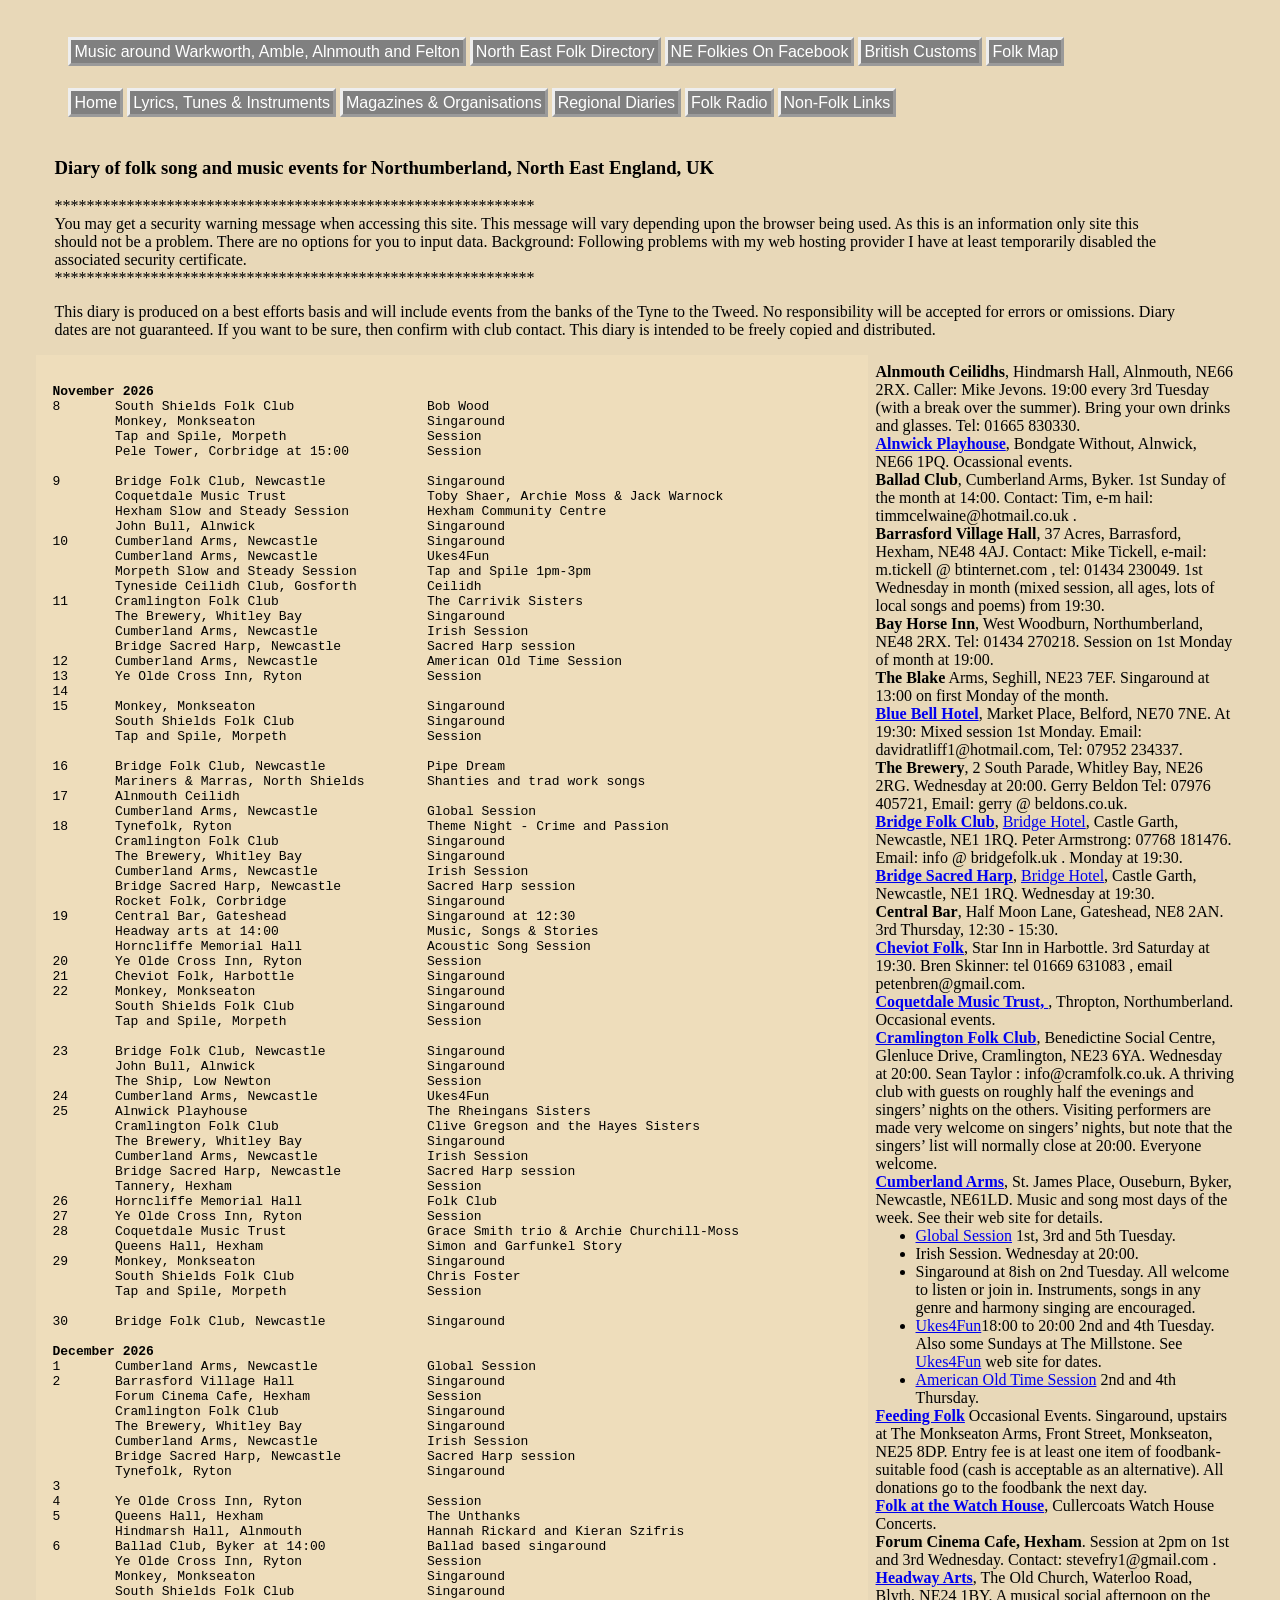
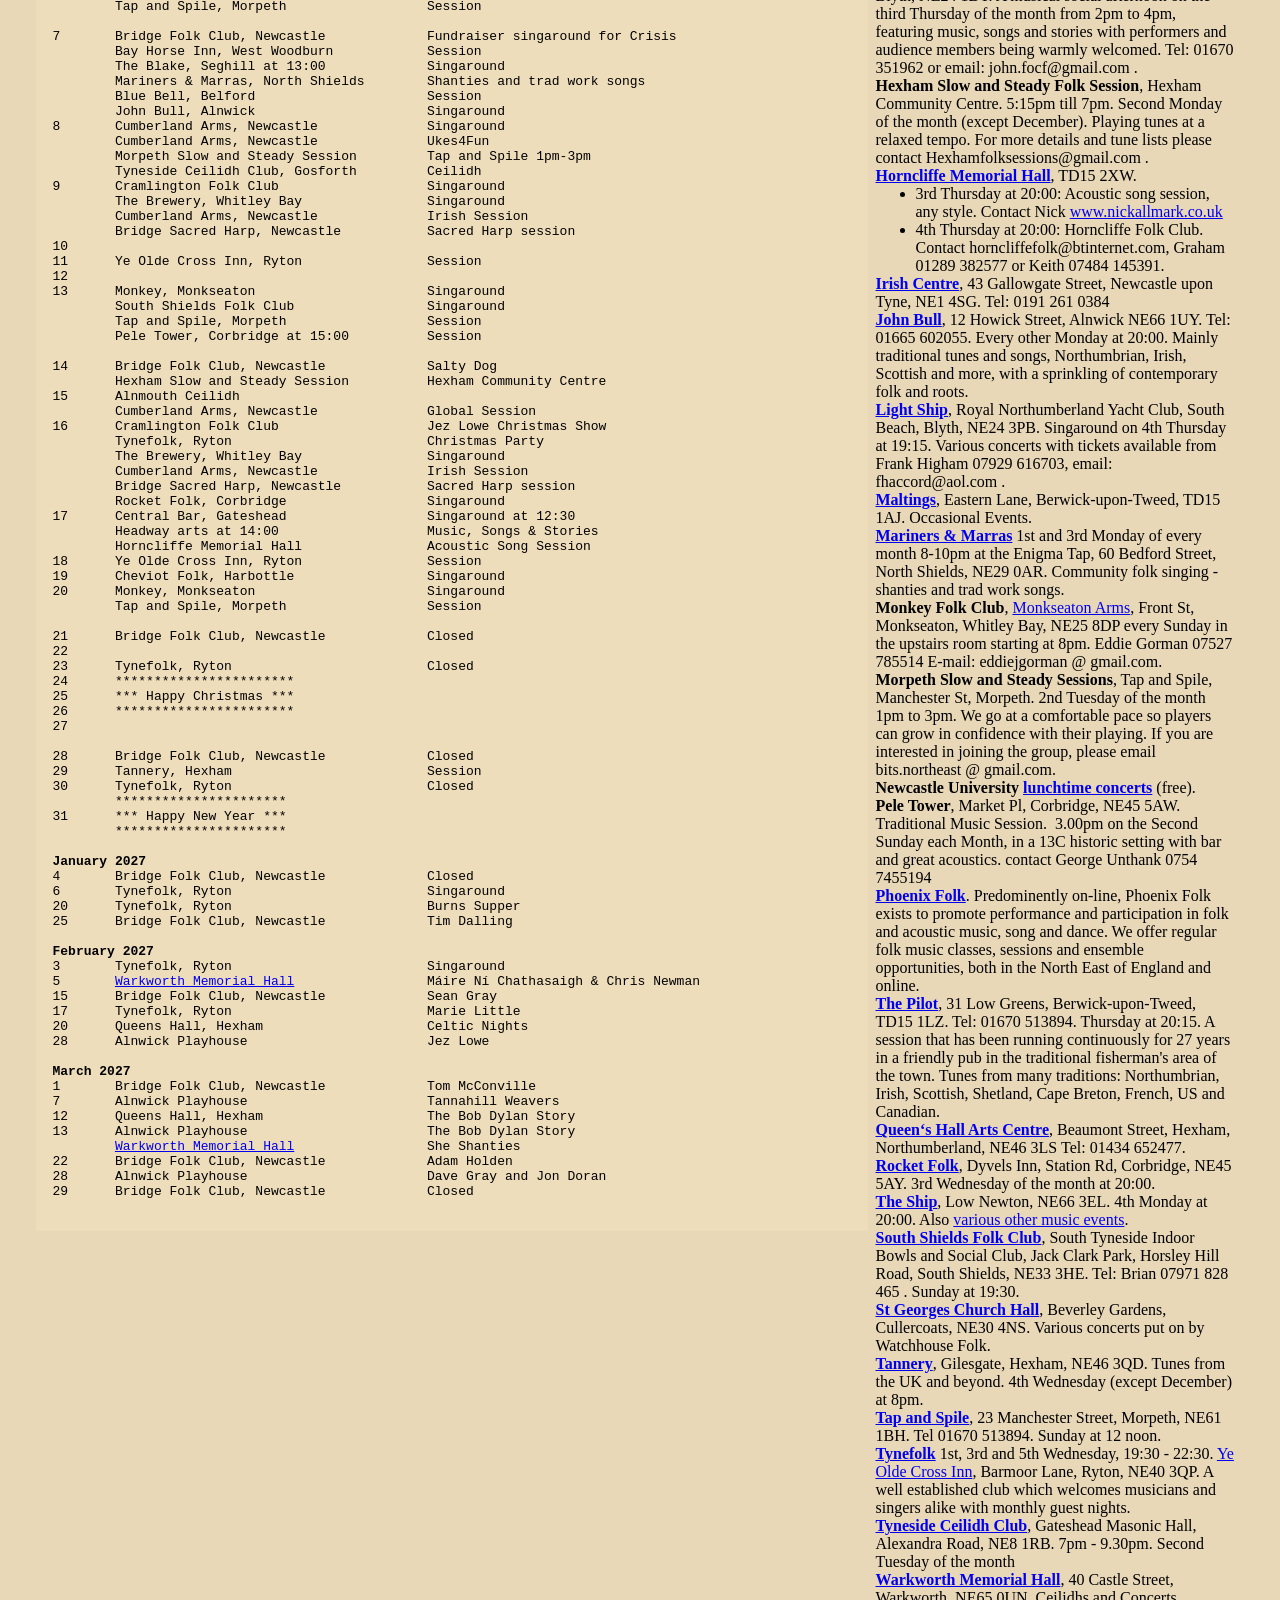
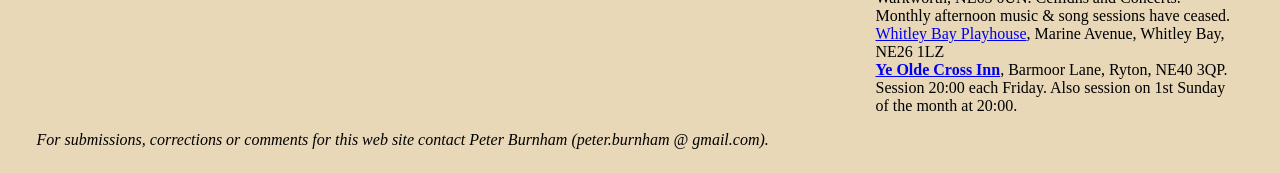
==== index.html @ ae379292 "Add files via upload" ====
<!doctype html>
<html lang="en">

<HEAD>
<TITLE>Northumberland Folk Song and Music Diary for North East England</TITLE>
<meta charset="utf-8">
<meta name="description" content="Folk song and music events in and around
Northumberland, North East England, UK">
<META name="keywords" content="folk music roots song whats on tyneside Northumberland North East England uk">
<link rel="stylesheet" type="text/css" href="diarylist.css" media="screen">
<link rel="stylesheet" type="text/css" href="diaryprint.css" media="print">
</HEAD>

<div id="wrapper">

<div id="navbar">
<ul>
<li><a href="WAAF.html" target="_blank">Music around Warkworth, Amble, Alnmouth and Felton</a>
<li><a href="https://sites.google.com/site/northeastfolkdirectory/home-the-north-easts-folk-directory" target="_blank">North East Folk Directory</a>
<li><a href="https://www.facebook.com/groups/NEFolkies" target="_blank">NE Folkies On Facebook</a>
<li><a href="https://calendarcustoms.com/" target="_blank">British Customs</a>
<li><a href="https://folkmusicmap.wordpress.com/" target="_blank">Folk Map</a>

<p>
<li><a href="index.html">Home</a>
<li><a href="lyrics.html">Lyrics, Tunes &amp; Instruments</a>
<li><a href="magazines.html">Magazines &amp; Organisations</a>
<li><a href="otherdiaries.html">Regional Diaries</a>
<li><A HREF="radio.html">Folk Radio</a>
<li><a href="other.html">Non-Folk Links</a>
</ul>
</div>

<div id="header">
<h3>Diary of folk song and music events for Northumberland, North East England, UK</h3>
************************************************************<br>
You may get a security warning message when accessing this site. This message will vary depending upon the browser being used. As this is an information only site this should not be a problem. There are no options for you to input data. 
Background: Following problems with my web hosting provider I have at least temporarily disabled the associated security certificate.<br>
************************************************************
<p>
This diary is produced on a best efforts basis and will include events from the banks of the Tyne to the Tweed. No responsibility will be accepted for errors or omissions. Diary dates are not guaranteed. If you want to be sure, 
then confirm with club contact. This diary is intended to be freely copied and distributed.
</div>

<div id="clubs">
<strong>Alnmouth Ceilidhs</strong>, Hindmarsh Hall, Alnmouth, NE66 2RX. Caller: Mike Jevons. 19:00 every 3rd Tuesday (with a break over the summer). Bring your own drinks and glasses. Tel: 01665 830330.
<br>
<strong><a href="https://www.alnwickplayhouse.co.uk/" target="_blank">Alnwick Playhouse</a></strong>, Bondgate Without, Alnwick, NE66 1PQ. Ocassional events.
<br>
<strong>Ballad Club</strong>, Cumberland Arms, Byker. 1st Sunday of the month at 14:00. Contact: Tim, e-m hail: timmcelwaine@hotmail.co.uk .
<br>
<strong>Barrasford Village Hall</strong>, 37 Acres, Barrasford, Hexham, NE48 4AJ. Contact: Mike Tickell, e-mail: m.tickell &#64; btinternet.com , tel: 01434 230049. 1st Wednesday in month (mixed session, all ages, lots of local songs and poems) from 19:30.
<br>
<strong>Bay Horse Inn</strong>, West Woodburn, Northumberland, NE48 2RX. Tel: 01434 270218. Session on 1st Monday of month at 19:00.
<br>
<strong>The Blake</strong> Arms, Seghill, NE23 7EF. Singaround at 13:00 on first Monday of the month.
<br>
<strong><a href="http://www.bluebellhotel.com/" target="_blank">Blue Bell Hotel</a></strong>, Market Place, Belford, NE70 7NE. At 19:30: Mixed session 1st Monday. Email: davidratliff1@hotmail.com, Tel: 07952 234337. 
<br><strong>The Brewery</strong>, 2 South Parade, Whitley Bay, NE26 2RG. Wednesday at 20:00. Gerry Beldon Tel: 07976 405721, Email: gerry &#64; beldons.co.uk.
<br>
<strong><a href="http://www.bridgefolk.uk/" target="_blank">Bridge Folk Club</a></strong>, <a href="http://www.pubsnewcastle.co.uk/BridgeHotel.htm" target="_blank">Bridge Hotel</a>, Castle Garth, Newcastle, NE1 1RQ. Peter Armstrong: 07768 181476. Email: info &#64; bridgefolk.uk . Monday at  19:30. <br>
<strong><a href="https://newcastlesacredharp.co.uk/" target="_blank">Bridge Sacred Harp</a></strong>, <a href="http://www.pubsnewcastle.co.uk/BridgeHotel.htm" target="_blank">Bridge Hotel</a>, Castle Garth, Newcastle, NE1 1RQ. Wednesday at 19:30.
<br>
<strong>Central Bar</strong>, Half Moon Lane, Gateshead, NE8 2AN. 3rd Thursday, 12:30 - 15:30. 
<br>
<strong> <a href="https://www.facebook.com/cheviotfolk" target="_blank">Cheviot Folk</a></strong>, Star Inn in Harbottle. 3rd Saturday at 19:30. Bren Skinner: tel 01669 631083 , email petenbren@gmail.com.
<br>
<strong><a href="https://coquetdalemusictrust.com/" target="_blank">Coquetdale Music Trust, </a></strong>, Thropton, Northumberland. Occasional events.
<br>
<strong><a href="http://www.cramfolk.co.uk/" target="_blank">Cramlington Folk Club</a></strong>, Benedictine Social Centre, Glenluce Drive, Cramlington, NE23 6YA. Wednesday at 20:00. Sean Taylor : info@cramfolk.co.uk. A thriving club with guests on roughly half the evenings and singers&rsquo; nights on the others. Visiting performers are made very welcome on singers&rsquo; nights, but note that the singers&rsquo; list will normally close at 20:00. Everyone welcome.
<br>
<strong><a href="https://www.thecumberlandarms.co.uk/" target="_blank">Cumberland Arms</a></strong>, St. James Place, Ouseburn, Byker, Newcastle, NE61LD. Music and song most days of the week. See their web site for details. 
<p>
<ul>
<li><a href="https://www.facebook.com/groups/25739109350/" target="_blank">Global Session</a> 1st, 3rd and 5th Tuesday.
<li>Irish Session. Wednesday at 20:00.
<li>Singaround at 8ish on 2nd Tuesday. All welcome to listen or join in. Instruments, songs in any genre and harmony singing are encouraged.
<li><a href="https://ukes4fun.org.uk/about/" target="_blank">Ukes4Fun</a>18:00 to 20:00 2nd and 4th Tuesday. Also some Sundays at The Millstone. See <a href="https://ukes4fun.org.uk/about/" target="_blank">Ukes4Fun</a> web site for dates.
<li><a href="https://www.facebook.com/groups/1546871198914465/" target="_blank">American Old Time Session</a> 2nd and 4th Thursday.
</ul>
<strong><a href="https://www.facebook.com/groups/1346832676136085" target="_blank">Feeding Folk</a></strong> Occasional Events. Singaround, upstairs at The Monkseaton Arms, Front Street, Monkseaton, NE25 8DP. Entry fee is at least one item of foodbank-suitable food (cash is acceptable as an alternative). All donations go to the foodbank the next day.
<br>
<strong><a href="https://www.phoenixfolk.co.uk/tickets/" target="_blank">Folk at the Watch House</a></strong>, Cullercoats Watch House Concerts. 
<br>
<strong>Forum Cinema Cafe, Hexham</strong>. Session at 2pm on 1st and 3rd Wednesday. Contact: stevefry1@gmail.com .
<br>
<strong><a href="https://headwayarts.co.uk/project/third-thursdays/" target="_blank">Headway Arts</a></strong>, The Old Church, Waterloo Road, Blyth, NE24 1BY. A musical social afternoon on the third Thursday of the month from 2pm to 4pm, featuring music, songs and stories with performers and audience members being warmly welcomed. Tel: 01670 351962 or email: john.focf@gmail.com .
<br>
<strong>Hexham Slow and Steady Folk Session</strong>, Hexham Community Centre.  5:15pm till 7pm.  Second Monday of the month (except December). Playing tunes at a relaxed tempo.  For more details and tune lists please contact Hexhamfolksessions@gmail.com .

<br>
<strong><a href="http://www.horncliffememorialhall.org.uk/" target="_blank">Horncliffe Memorial Hall</a></strong>, TD15 2XW.<p>
<ul>
<li>3rd Thursday at 20:00: Acoustic song session, any style. Contact Nick 
<a href="http://www.nickallmark.co.uk" target="_blank">www.nickallmark.co.uk</a>
<li>4th Thursday at 20:00: Horncliffe Folk Club. Contact horncliffefolk@btinternet.com, Graham 01289 382577 or Keith 07484 145391.
</ul>
<strong><a href="https://www.tynesideirishcentre.com/" target="_blank">Irish Centre</a></strong>, 43 Gallowgate Street, Newcastle upon Tyne, NE1 4SG. Tel: 0191 261 0384
<br>
<strong><a href="https://www.facebook.com/JohnBullAlnwick/" target="_blank">John Bull</a></strong>, 12 Howick Street, Alnwick NE66 1UY.  Tel: 01665 602055. Every other Monday at 20:00. Mainly traditional tunes and songs, Northumbrian, Irish, Scottish and more, with a sprinkling of contemporary folk and roots.
<br>
<strong><a href="https://rnyc.org.uk/social" target="_blank">Light Ship</a></strong>, Royal Northumberland Yacht Club, South Beach, Blyth, NE24 3PB. Singaround on 4th Thursday at 19:15. Various concerts with tickets available from Frank Higham 07929 616703, email: fhaccord@aol.com .
<br>
<strong><a href="https://www.maltingsberwick.co.uk/" target="_blank">Maltings</a></strong>, Eastern Lane, Berwick-upon-Tweed, TD15 1AJ. Occasional Events.
<br>
<strong><a href="https://www.facebook.com/groups/513597840149459" target="_blank">Mariners &amp; Marras</a></strong> 1st and 3rd Monday of every month 8-10pm at the Enigma Tap, 60 Bedford Street, North Shields, NE29 0AR. Community folk singing - shanties and trad work songs.
<br>
<strong>Monkey Folk Club</strong>, <a href="https://www.facebook.com/monkseaton.arms" target="_blank">Monkseaton Arms</a>, Front St, Monkseaton, Whitley Bay, NE25 8DP every Sunday in the upstairs room starting at 8pm. Eddie Gorman 07527 785514 E-mail: eddiejgorman &#64; gmail.com.
<br>
<strong>Morpeth Slow and Steady Sessions</strong>, Tap and Spile, Manchester St, Morpeth. 2nd Tuesday of the month 1pm to 3pm. We go at a comfortable pace so players can grow in confidence with their playing. If you are interested in joining the group, please email bits.northeast &#64; gmail.com. 
<br>
<strong>Newcastle University <a href="https://www.ncl.ac.uk/university-events/live-music/" target="_blank">lunchtime concerts</a></strong> (free).
<br>
<strong>Pele Tower</strong>, Market Pl, Corbridge, NE45 5AW. Traditional Music Session.  3.00pm on the Second Sunday each Month, in a 13C historic setting with bar and great acoustics. contact George Unthank 0754 7455194
<br>
<strong><a href="https://phoenixfolk.co.uk/" target="_blank">Phoenix Folk</a></strong>. Predominently on-line, Phoenix Folk exists to promote performance and participation in folk and acoustic music, song and dance. We offer regular folk music classes, sessions and ensemble opportunities, both in the North East of England and online.
<br>
<strong><a href="https://camra.org.uk/pubs/pilot-berwick-upon-tweed-193197" target="_blank">The Pilot</a></strong>, 31 Low Greens, Berwick-upon-Tweed, TD15 1LZ. Tel: 01670 513894. Thursday at 20:15. A session that has been running continuously for 27 years in a friendly pub in the traditional fisherman's area of the town. Tunes from many traditions: Northumbrian, Irish, Scottish, Shetland, Cape Breton, French, US and Canadian.
<br>
<strong><a href="http://www.queenshall.co.uk" target="_blank">Queen&lsquo;s Hall Arts Centre</a></strong>, Beaumont Street, Hexham, Northumberland, NE46 3LS
Tel: 01434 652477.
<br>
<strong><a href="https://www.facebook.com/RocketFolk/" target="_blank">Rocket Folk</a></strong>, Dyvels Inn, Station Rd, Corbridge, NE45 5AY. 3rd Wednesday of the month at 20:00.
<br>
<strong><a href="http://www.shipinnnewton.co.uk/" target="_blank">The Ship</a></strong>, Low Newton, NE66 3EL. 4th Monday at 20:00. Also <a href="http://www.shipinnnewton.co.uk/live-the-ship.html" target="_blank">various other music events</a>.
<br>
<strong><a href="https://southshieldsfolkcl.wixsite.com/ssfc" target="_blank">South Shields Folk Club</a></strong>, South Tyneside Indoor Bowls and Social Club, Jack Clark Park, Horsley Hill Road, South Shields, NE33 3HE. Tel: Brian 07971 828 465 . Sunday at 19:30.
<br>
<strong><a href="https://phoenixfolk.co.uk/tickets/" target="_blank">St Georges Church Hall</a></strong>, Beverley Gardens, Cullercoats, NE30 4NS. Various concerts put on by Watchhouse Folk. 
<br>
<strong><a href="https://www.facebook.com/tannery.hexham/" target="_blank">Tannery</a></strong>, Gilesgate, Hexham, NE46 3QD. Tunes from the UK and beyond. 4th Wednesday (except December) at 8pm.
<br>
<strong><a href="https://www.facebook.com/groups/morpethtapsession" target="_blank">Tap and Spile</a></strong>, 23 Manchester Street, Morpeth, NE61 1BH. Tel 01670 513894. Sunday at 12 noon.
<br>
<strong><a href="http://Tynefolk.uk" target="_blank">Tynefolk</a></strong> 1st, 3rd and 5th Wednesday, 19:30 - 22:30. <a href="https://www.yeoldecrossryton.com/" target="_blank">Ye Olde Cross Inn</a>, Barmoor Lane, Ryton, NE40 3QP. A well established club which welcomes musicians and singers alike with monthly guest nights.
<br>
<strong><a href="https://redheughers.org.uk/tcn/" target="_blank">Tyneside Ceilidh Club</a></strong>, 
Gateshead Masonic Hall, Alexandra Road, NE8 1RB.  7pm - 9.30pm. Second Tuesday of the month
<br>
<strong><a href="http://wwmh.uk" target="_blank">Warkworth Memorial Hall</a></strong>, 
40 Castle Street, Warkworth, NE65 0UN. Ceilidhs and Concerts. Monthly afternoon music &amp; song sessions have ceased.
<br>
<a href="https://www.playhousewhitleybay.co.uk/" target="_blank">Whitley Bay Playhouse</a>, Marine Avenue, Whitley Bay, NE26 1LZ 
<br>
<strong><a href="https://www.yeoldecrossryton.com/" target="_blank">Ye Olde Cross Inn</a></strong>, Barmoor Lane, Ryton, NE40 3QP. Session 20:00 each Friday. Also session on 1st Sunday of the month at 20:00.

</div>

<div id="article">
<PRE>
<strong>November 2026</strong>
8	South Shields Folk Club			Bob Wood
	Monkey, Monkseaton			Singaround
	Tap and Spile, Morpeth			Session
	Pele Tower, Corbridge at 15:00		Session

9	Bridge Folk Club, Newcastle		Singaround
	Coquetdale Music Trust			Toby Shaer, Archie Moss &amp; Jack Warnock
	Hexham Slow and Steady Session		Hexham Community Centre	
	John Bull, Alnwick			Singaround
10	Cumberland Arms, Newcastle		Singaround
	Cumberland Arms, Newcastle		Ukes4Fun
	Morpeth Slow and Steady Session		Tap and Spile 1pm-3pm	
	Tyneside Ceilidh Club, Gosforth		Ceilidh
11	Cramlington Folk Club			The Carrivik Sisters
	The Brewery, Whitley Bay		Singaround
	Cumberland Arms, Newcastle		Irish Session
	Bridge Sacred Harp, Newcastle		Sacred Harp session
12	Cumberland Arms, Newcastle		American Old Time Session
13	Ye Olde Cross Inn, Ryton		Session
14
15	Monkey, Monkseaton			Singaround
	South Shields Folk Club			Singaround
	Tap and Spile, Morpeth			Session

16	Bridge Folk Club, Newcastle		Pipe Dream
	Mariners &amp; Marras, North Shields	Shanties and trad work songs
17	Alnmouth Ceilidh
	Cumberland Arms, Newcastle		Global Session
18	Tynefolk, Ryton				Theme Night - Crime and Passion
	Cramlington Folk Club			Singaround
	The Brewery, Whitley Bay		Singaround
	Cumberland Arms, Newcastle		Irish Session
	Bridge Sacred Harp, Newcastle		Sacred Harp session
	Rocket Folk, Corbridge			Singaround
19	Central Bar, Gateshead			Singaround at 12:30
	Headway arts at 14:00			Music, Songs &amp; Stories
	Horncliffe Memorial Hall		Acoustic Song Session
20	Ye Olde Cross Inn, Ryton		Session
21	Cheviot Folk, Harbottle			Singaround
22	Monkey, Monkseaton			Singaround
	South Shields Folk Club			Singaround
	Tap and Spile, Morpeth			Session

23	Bridge Folk Club, Newcastle		Singaround
	John Bull, Alnwick			Singaround
	The Ship, Low Newton			Session
24	Cumberland Arms, Newcastle		Ukes4Fun
25	Alnwick Playhouse			The Rheingans Sisters
	Cramlington Folk Club			Clive Gregson and the Hayes Sisters
	The Brewery, Whitley Bay		Singaround
	Cumberland Arms, Newcastle		Irish Session
	Bridge Sacred Harp, Newcastle		Sacred Harp session
	Tannery, Hexham				Session 
26	Horncliffe Memorial Hall		Folk Club
27	Ye Olde Cross Inn, Ryton		Session
28	Coquetdale Music Trust			Grace Smith trio &amp; Archie Churchill-Moss
	Queens Hall, Hexham			Simon and Garfunkel Story
29	Monkey, Monkseaton			Singaround
	South Shields Folk Club			Chris Foster
	Tap and Spile, Morpeth			Session

30	Bridge Folk Club, Newcastle		Singaround

<strong>December 2026</strong>
1	Cumberland Arms, Newcastle		Global Session
2	Barrasford Village Hall			Singaround
	Forum Cinema Cafe, Hexham		Session
	Cramlington Folk Club			Singaround
	The Brewery, Whitley Bay		Singaround
	Cumberland Arms, Newcastle		Irish Session
	Bridge Sacred Harp, Newcastle		Sacred Harp session
	Tynefolk, Ryton				Singaround
3
4	Ye Olde Cross Inn, Ryton		Session
5	Queens Hall, Hexham			The Unthanks
	Hindmarsh Hall, Alnmouth		Hannah Rickard and Kieran Szifris
6	Ballad Club, Byker at 14:00		Ballad based singaround
	Ye Olde Cross Inn, Ryton		Session
	Monkey, Monkseaton			Singaround
	South Shields Folk Club			Singaround
	Tap and Spile, Morpeth			Session

7	Bridge Folk Club, Newcastle		Fundraiser singaround for Crisis
	Bay Horse Inn, West Woodburn		Session
	The Blake, Seghill at 13:00		Singaround
	Mariners &amp; Marras, North Shields	Shanties and trad work songs
	Blue Bell, Belford			Session
	John Bull, Alnwick			Singaround
8	Cumberland Arms, Newcastle		Singaround
	Cumberland Arms, Newcastle		Ukes4Fun
	Morpeth Slow and Steady Session		Tap and Spile 1pm-3pm	
	Tyneside Ceilidh Club, Gosforth		Ceilidh
9	Cramlington Folk Club			Singaround
	The Brewery, Whitley Bay		Singaround
	Cumberland Arms, Newcastle		Irish Session
	Bridge Sacred Harp, Newcastle		Sacred Harp session
10
11	Ye Olde Cross Inn, Ryton		Session
12
13	Monkey, Monkseaton			Singaround
	South Shields Folk Club			Singaround
	Tap and Spile, Morpeth			Session
	Pele Tower, Corbridge at 15:00		Session

14	Bridge Folk Club, Newcastle		Salty Dog
	Hexham Slow and Steady Session		Hexham Community Centre	
15	Alnmouth Ceilidh
	Cumberland Arms, Newcastle		Global Session
16	Cramlington Folk Club			Jez Lowe Christmas Show
	Tynefolk, Ryton				Christmas Party
	The Brewery, Whitley Bay		Singaround
	Cumberland Arms, Newcastle		Irish Session
	Bridge Sacred Harp, Newcastle		Sacred Harp session
	Rocket Folk, Corbridge			Singaround
17	Central Bar, Gateshead			Singaround at 12:30
	Headway arts at 14:00			Music, Songs &amp; Stories
	Horncliffe Memorial Hall		Acoustic Song Session
18	Ye Olde Cross Inn, Ryton		Session
19	Cheviot Folk, Harbottle			Singaround
20	Monkey, Monkseaton			Singaround
	Tap and Spile, Morpeth			Session

21	Bridge Folk Club, Newcastle		Closed
22
23	Tynefolk, Ryton				Closed
24	***********************
25	*** Happy Christmas ***
26	***********************
27

28	Bridge Folk Club, Newcastle		Closed
29	Tannery, Hexham				Session 
30	Tynefolk, Ryton				Closed
	**********************
31	*** Happy New Year ***
	**********************
	
<strong>January 2027</strong>
4	Bridge Folk Club, Newcastle		Closed
6	Tynefolk, Ryton				Singaround
20	Tynefolk, Ryton				Burns Supper
25	Bridge Folk Club, Newcastle		Tim Dalling

<strong>February 2027</strong>
3	Tynefolk, Ryton				Singaround
5	<a href="http://wwmh.uk" target="_blank">Warkworth Memorial Hall</a>			Máire Ní Chathasaigh & Chris Newman		
15	Bridge Folk Club, Newcastle		Sean Gray
17	Tynefolk, Ryton				Marie Little
20	Queens Hall, Hexham			Celtic Nights
28	Alnwick Playhouse			Jez Lowe

<strong>March 2027</strong>
1	Bridge Folk Club, Newcastle		Tom McConville
7	Alnwick Playhouse			Tannahill Weavers
12	Queens Hall, Hexham			The Bob Dylan Story
13	Alnwick Playhouse			The Bob Dylan Story
	<a href="http://wwmh.uk" target="_blank">Warkworth Memorial Hall</a>			She Shanties
22	Bridge Folk Club, Newcastle		Adam Holden
28	Alnwick Playhouse			Dave Gray and Jon Doran
29	Bridge Folk Club, Newcastle		Closed
</pre>
<p>

</div>


<div id="footer">
<em>For submissions, corrections or comments for this web site contact Peter 
Burnham (peter.burnham &#64; gmail.com).</em>

</div>
</div>

</BODY>
</HTML>
---- diarylist.css ----
/* CSS file for Northumbria Folk Diary index.html file */

body {text-align:center; padding:8px; background-color:#e8d8b8; }

#wrapper {background-color:#e8d8b8; width:98%; text-align:left; margin-left:auto; margin-right:auto;}


#sidebar ul li {display:inline; line-height:220%; }
#sidebar a {padding:3px; color:white; background-color:gray; border-style:outset; text-decoration:none; }
#sidebar a:hover, 
#sidebar a:active {border-style:inset;color:black; }


#clubs {padding: 8px; width:360px; float:right; background-color:#e8d8b8; margin-right: 8px; margin-top: -10px; }
#clubs a:hover, #sidebar a:active {color:black; }
#clubs ul {margin-top:-1em; margin-bottom: 0%}

#header {color:black; padding: 10px; margin-left:1em; margin-right:4em; margin-top:-0.5em; }
#header h1 {margin-top: -10px; margin-bottom: 4px; }


#article {color:black; padding:1em; margin-left:8px;background-color:#eeddbb; margin-right: 370px; margin-top:-10px; }


#footer {clear:both; border: none; color:black; padding:8px; }

#navbar {padding-top:0.1em; }
#navbar ul li {display:inline; line-height:220%; }
#navbar a {padding:3px; color:white; background-color:gray; font-family:sans-serif; border-style:outset; text-decoration:none; }
#navbar a:hover, 
#navbar a:active {border-style:inset;color:black; }

.floatright {float:right; margin:10px;}
.floatleft {float:left; margin:10px;}

img {border: 2px solid white; }

pre { overflow: auto; }

td {border: 1px solid black;}
---- diaryprint.css ----
#sidebar {display:none; }
#header {color:black; font-size: 50%; }
#header em {display:none; }
#article {color:black; }
#clubs {color:black; }
#footer {display:none;}
#navbar {display:none;}
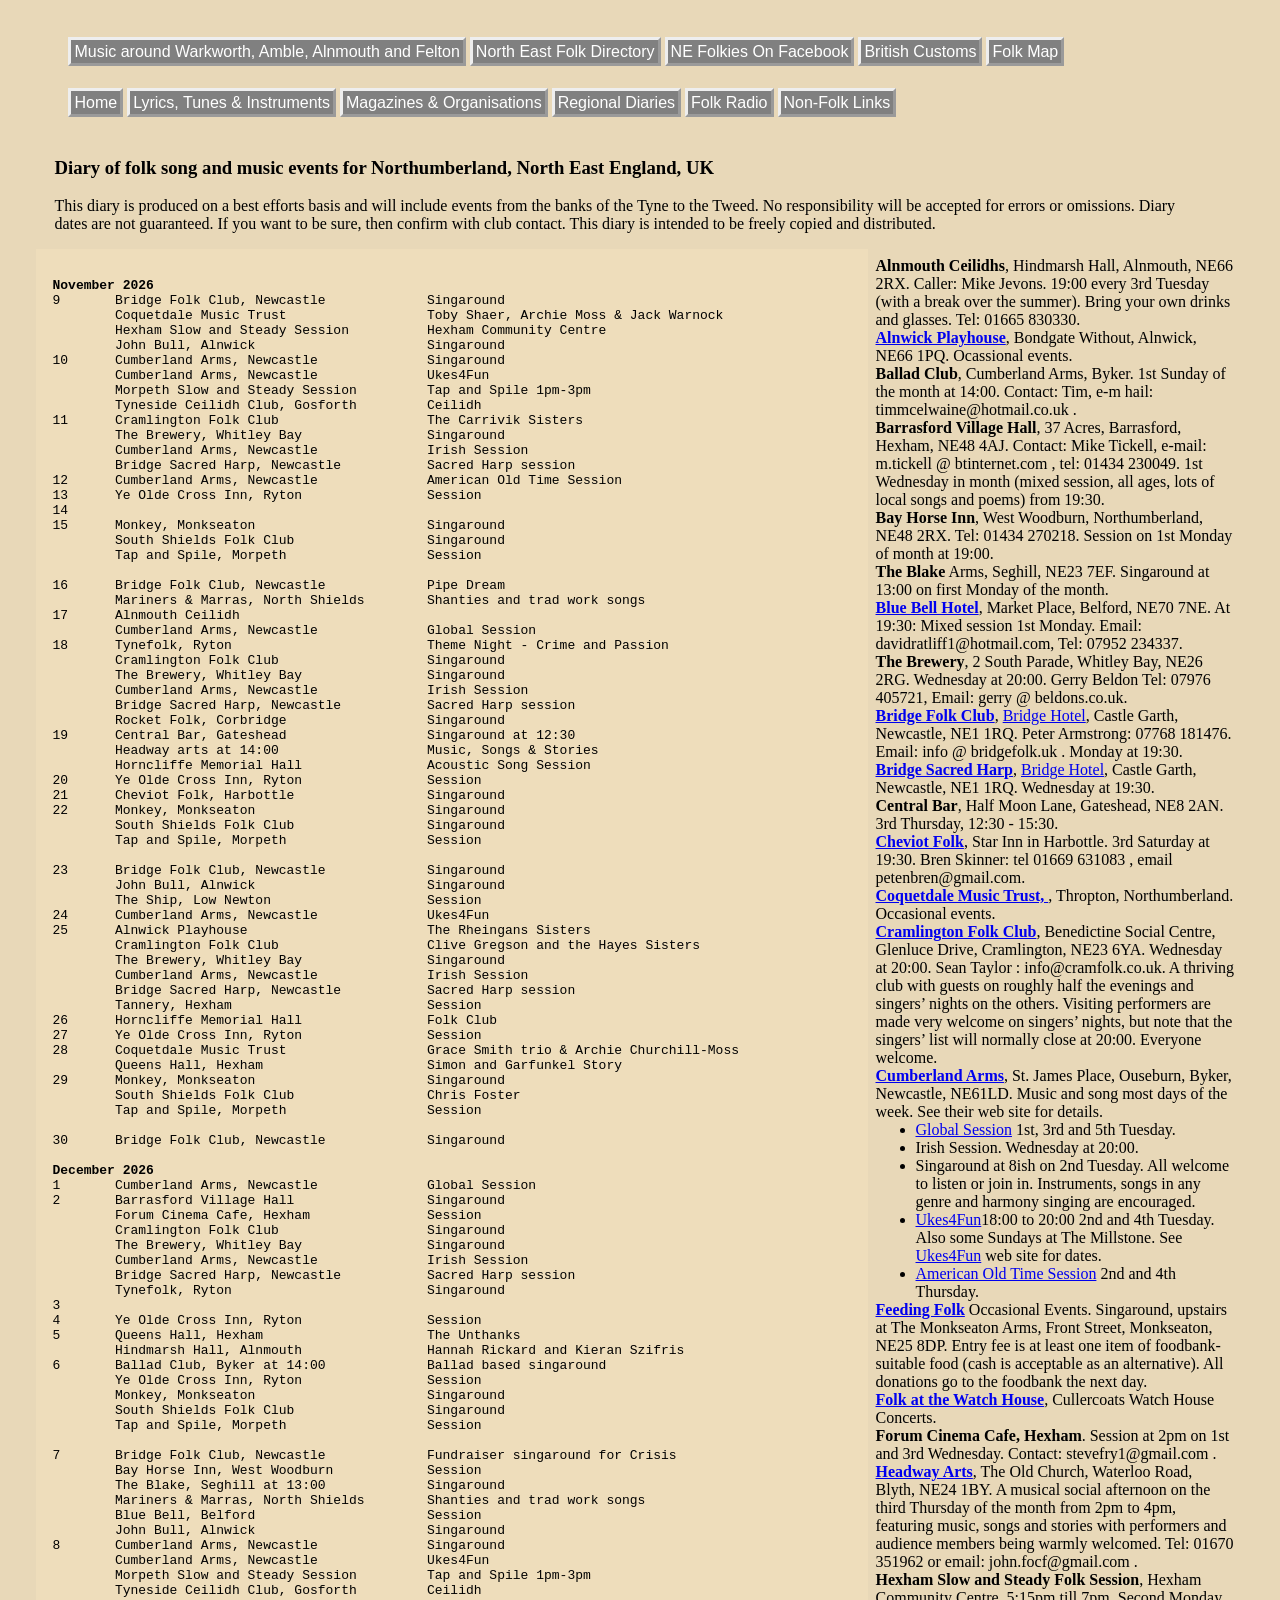
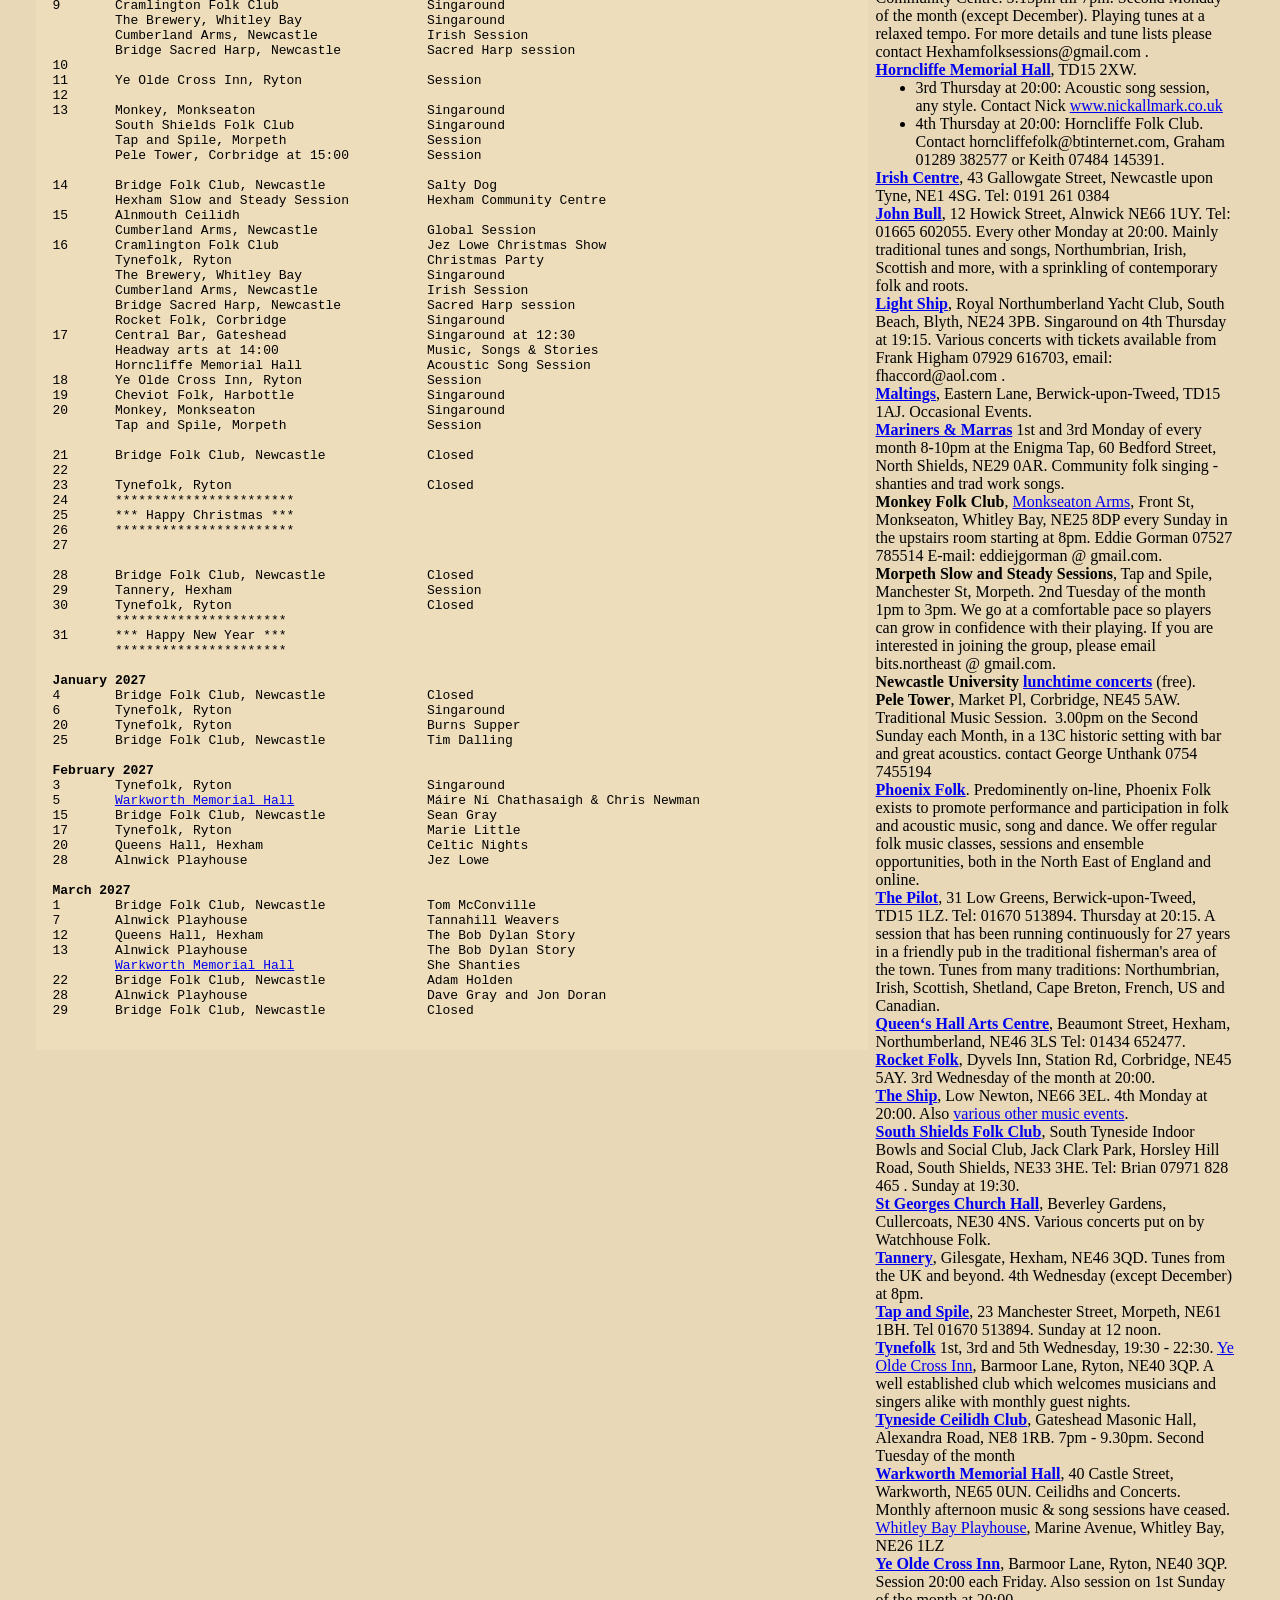
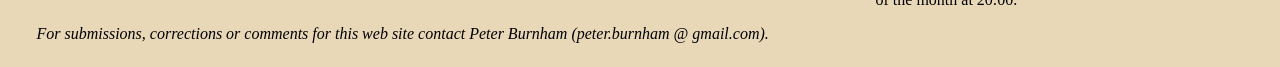
==== commit 21e2a860: "Add files via upload" ====
--- a/index.html
+++ b/index.html
@@ -33,10 +33,6 @@
 
 <div id="header">
 <h3>Diary of folk song and music events for Northumberland, North East England, UK</h3>
-************************************************************<br>
-You may get a security warning message when accessing this site. This message will vary depending upon the browser being used. As this is an information only site this should not be a problem. There are no options for you to input data. 
-Background: Following problems with my web hosting provider I have at least temporarily disabled the associated security certificate.<br>
-************************************************************
 <p>
 This diary is produced on a best efforts basis and will include events from the banks of the Tyne to the Tweed. No responsibility will be accepted for errors or omissions. Diary dates are not guaranteed. If you want to be sure, 
 then confirm with club contact. This diary is intended to be freely copied and distributed.
@@ -149,11 +145,6 @@
 <div id="article">
 <PRE>
 <strong>November 2026</strong>
-8	South Shields Folk Club			Bob Wood
-	Monkey, Monkseaton			Singaround
-	Tap and Spile, Morpeth			Session
-	Pele Tower, Corbridge at 15:00		Session
-
 9	Bridge Folk Club, Newcastle		Singaround
 	Coquetdale Music Trust			Toby Shaer, Archie Moss &amp; Jack Warnock
 	Hexham Slow and Steady Session		Hexham Community Centre	
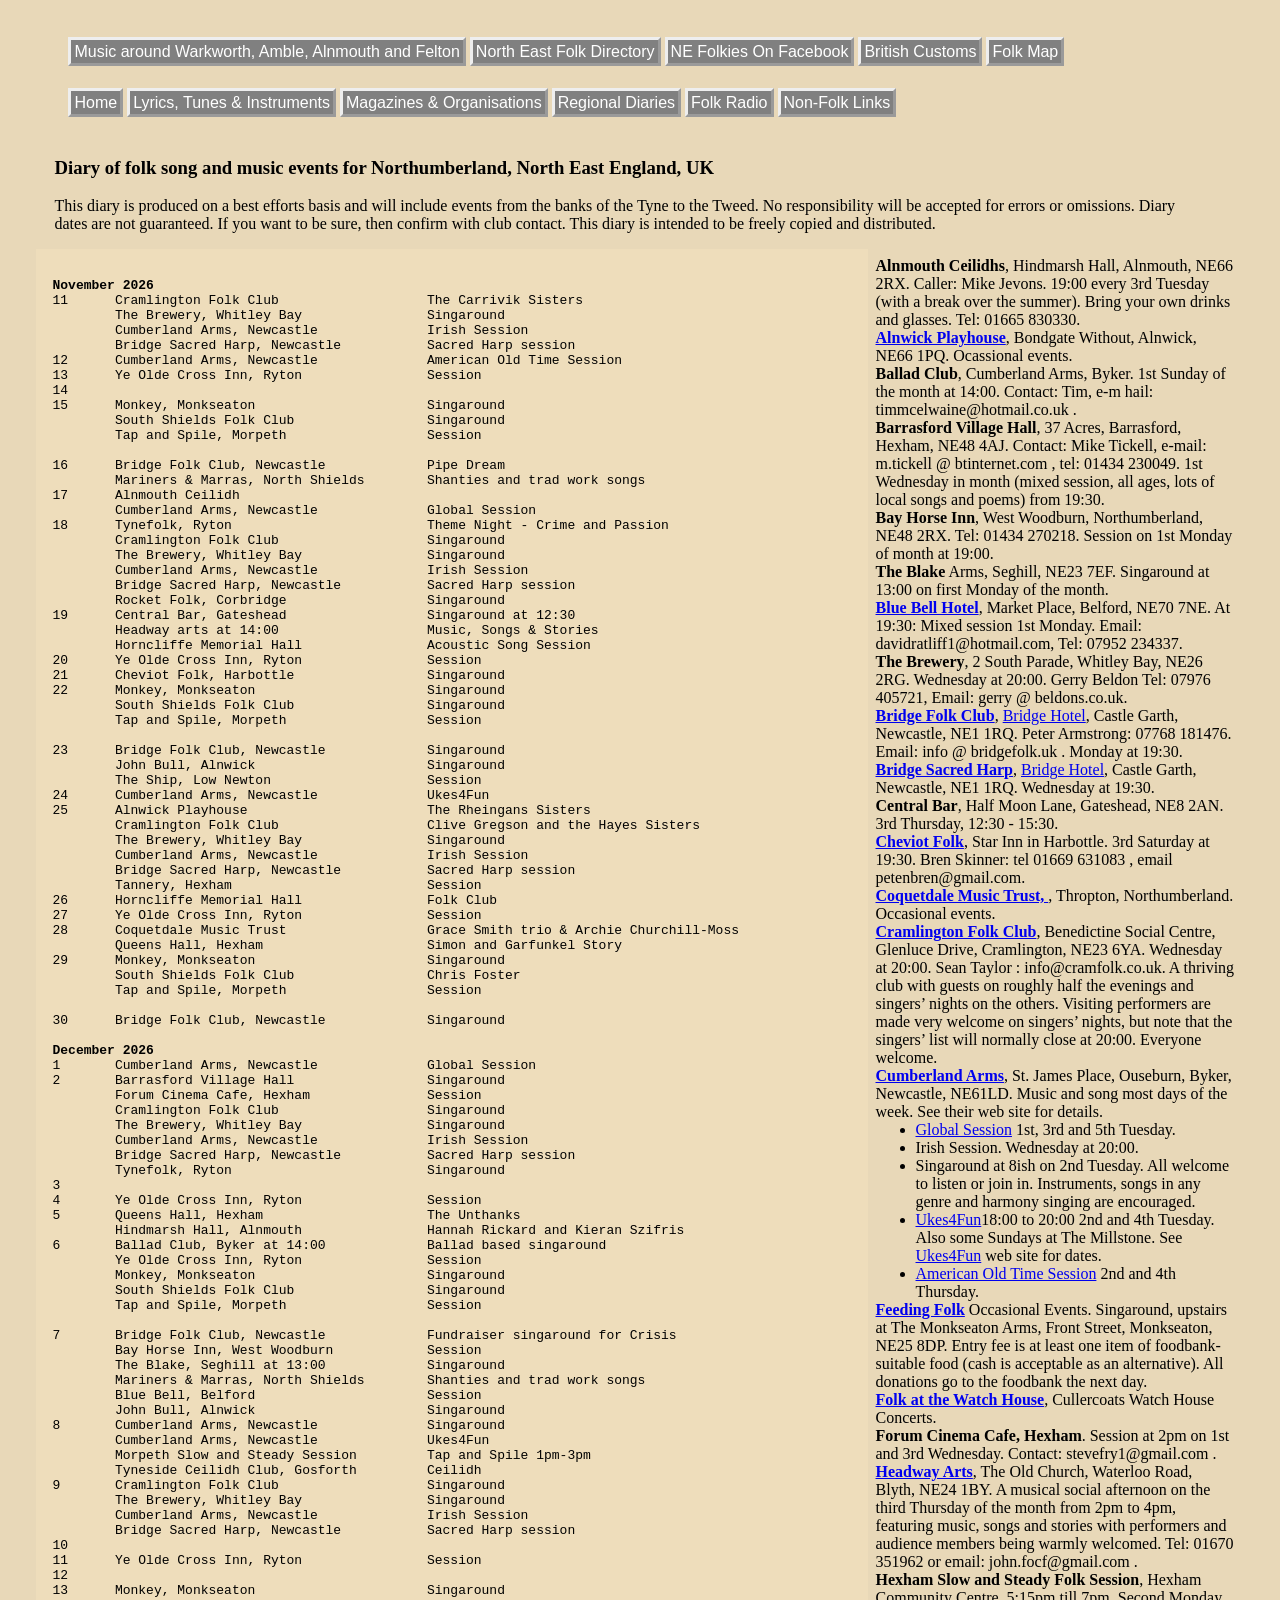
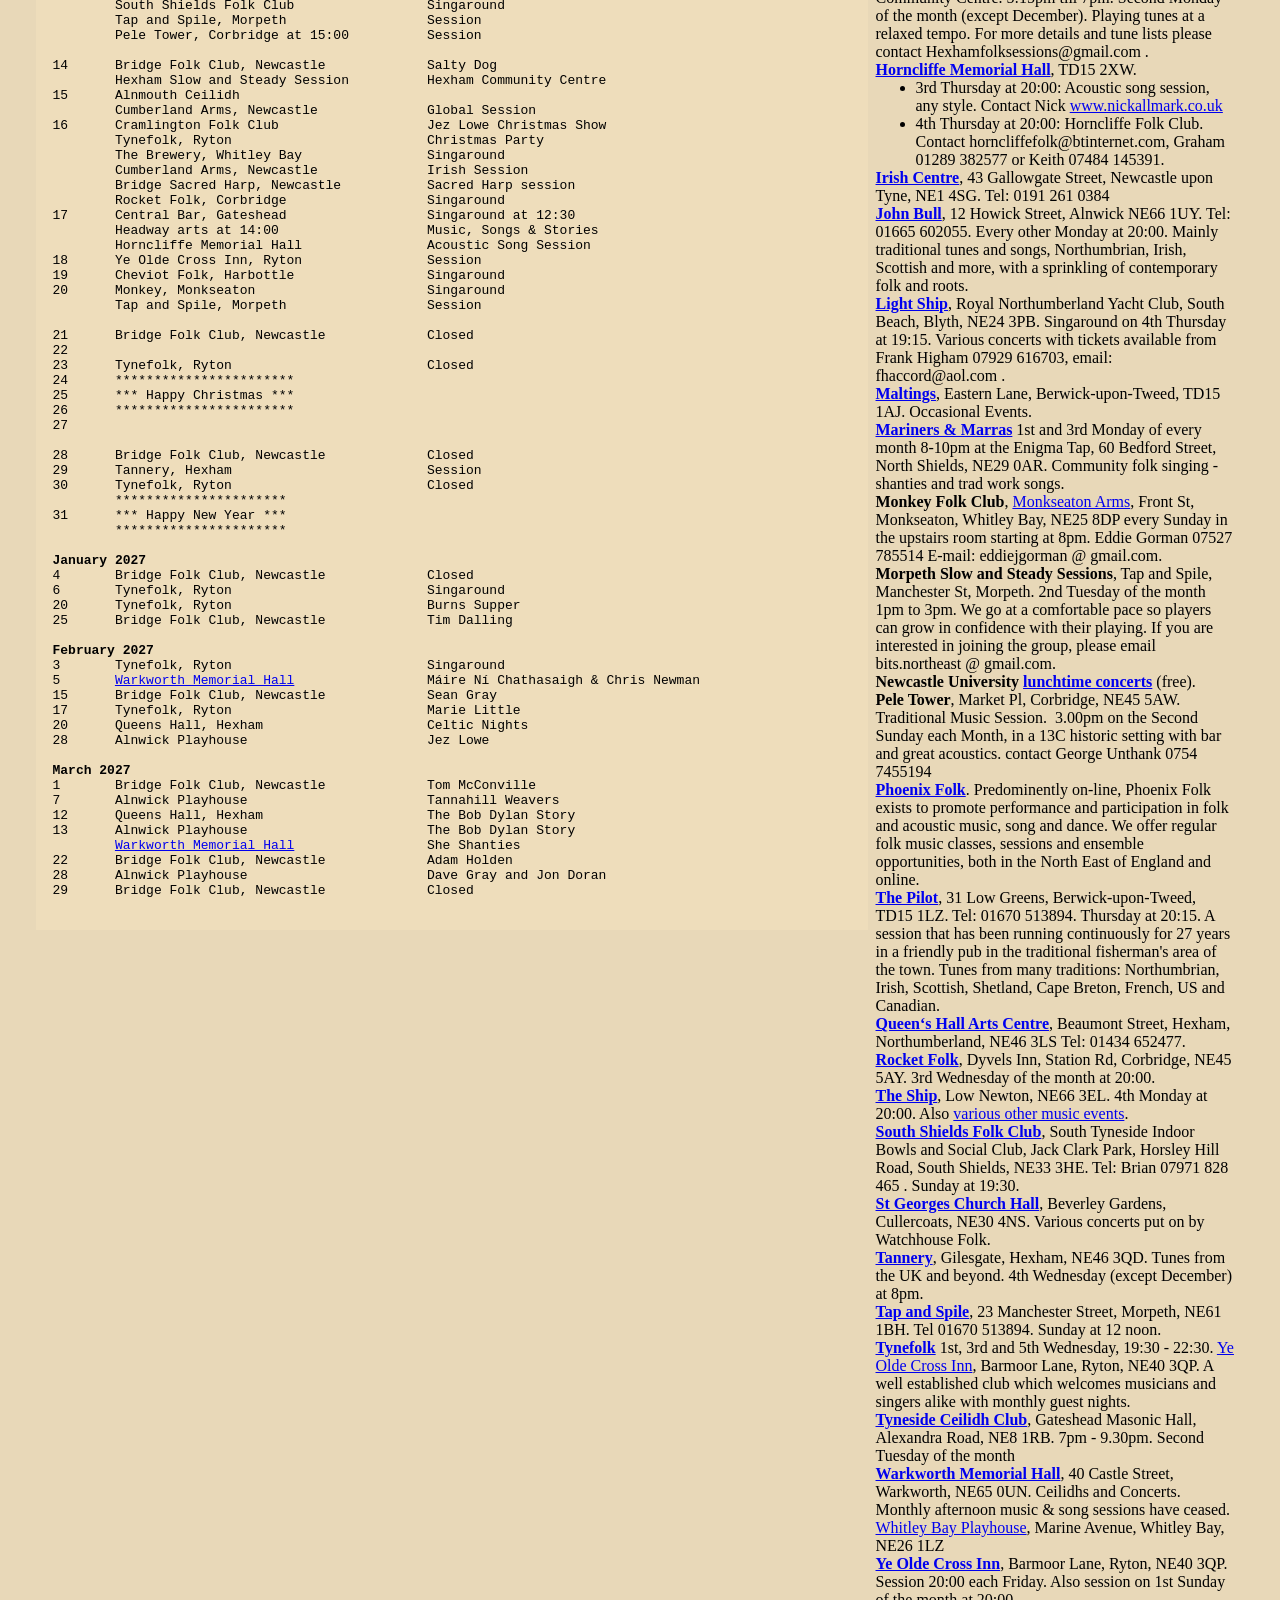
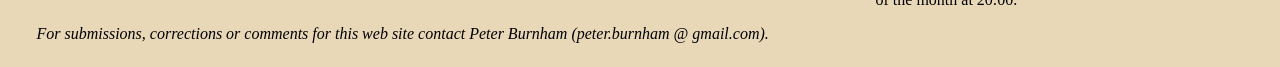
==== commit dbe9f525: "Add files via upload" ====
--- a/index.html
+++ b/index.html
@@ -145,14 +145,6 @@
 <div id="article">
 <PRE>
 <strong>November 2026</strong>
-9	Bridge Folk Club, Newcastle		Singaround
-	Coquetdale Music Trust			Toby Shaer, Archie Moss &amp; Jack Warnock
-	Hexham Slow and Steady Session		Hexham Community Centre	
-	John Bull, Alnwick			Singaround
-10	Cumberland Arms, Newcastle		Singaround
-	Cumberland Arms, Newcastle		Ukes4Fun
-	Morpeth Slow and Steady Session		Tap and Spile 1pm-3pm	
-	Tyneside Ceilidh Club, Gosforth		Ceilidh
 11	Cramlington Folk Club			The Carrivik Sisters
 	The Brewery, Whitley Bay		Singaround
 	Cumberland Arms, Newcastle		Irish Session
